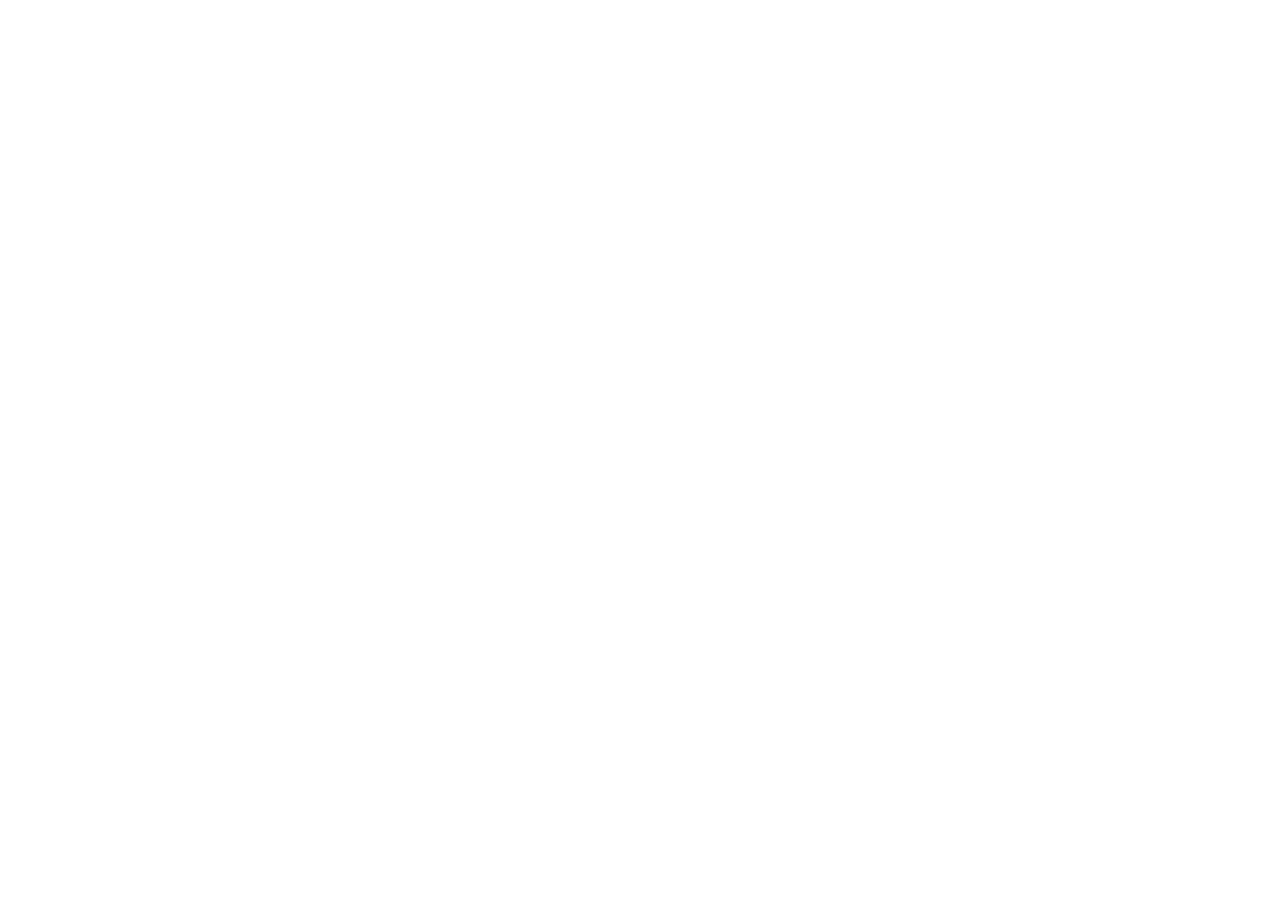
==== index.html @ 32973994 "Setup del proyecto" ====
<!DOCTYPE html>
<html lang="en">
<head>
    <meta charset="UTF-8">
    <meta http-equiv="X-UA-Compatible" content="IE=edge">
    <meta name="viewport" content="width=device-width, initial-scale=1.0">
    <title>Document</title>
</head>
<body>
    
</body>
</html>
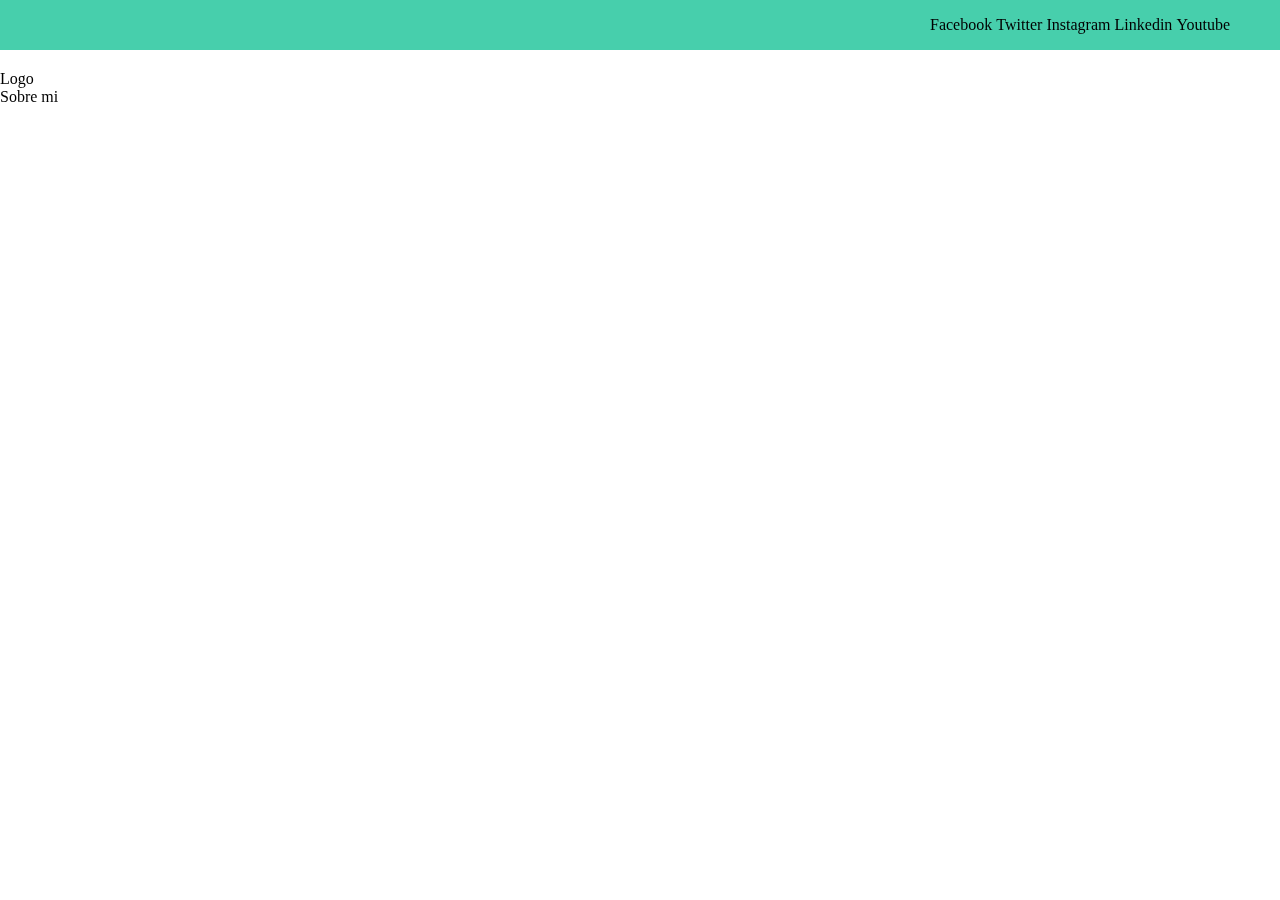
==== commit b8c29095: "Estilos en el header" ====
--- a/index.html
+++ b/index.html
@@ -4,9 +4,28 @@
     <meta charset="UTF-8">
     <meta http-equiv="X-UA-Compatible" content="IE=edge">
     <meta name="viewport" content="width=device-width, initial-scale=1.0">
-    <title>Document</title>
+    <title>Mi blog</title>
+    <link rel="stylesheet" href="/css/main.css">
 </head>
 <body>
-    
+    <header>
+        <section class="header-icons-container">
+            <div class="icons">
+                <a href="/">Facebook</a>
+                <a href="/">Twitter</a>
+                <a href="/">Instagram</a>
+                <a href="/">Linkedin</a>
+                <a href="/">Youtube</a>
+            </div>
+        </section>
+        <nav>
+            <section class="nav-logo-container">
+                <a href="/">Logo</a>
+            </section>
+            <section class="profile-link">
+                <a href="perfil.html">Sobre mi</a>
+            </section>
+        </nav>
+    </header>
 </body>
 </html>--- a/css/main.css
+++ b/css/main.css
@@ -0,0 +1,36 @@
+body {
+    margin: 0;
+    padding: 0;
+    position: fixed;
+    top: 0;
+    bottom: 0;
+    left: 0;
+    right: 0;
+}
+a {
+    text-decoration: none;
+    display: inline;
+    color: black;
+}
+header {
+    width: 100%;
+    height: 140px;
+    display: grid;
+    grid-template-rows: 1fr 1fr;
+}
+header .header-icons-container {
+    width: 100%;
+    height: 50px;
+    display: grid;
+    background-color: #47cfac;
+}
+header .header-icons-container .icons {
+    width: 300px;
+    height: auto;
+    display: flex;
+    justify-items: flex-end;
+    align-items: center;
+    justify-content: space-between;
+    justify-self: end;
+    margin-right: 50px;
+}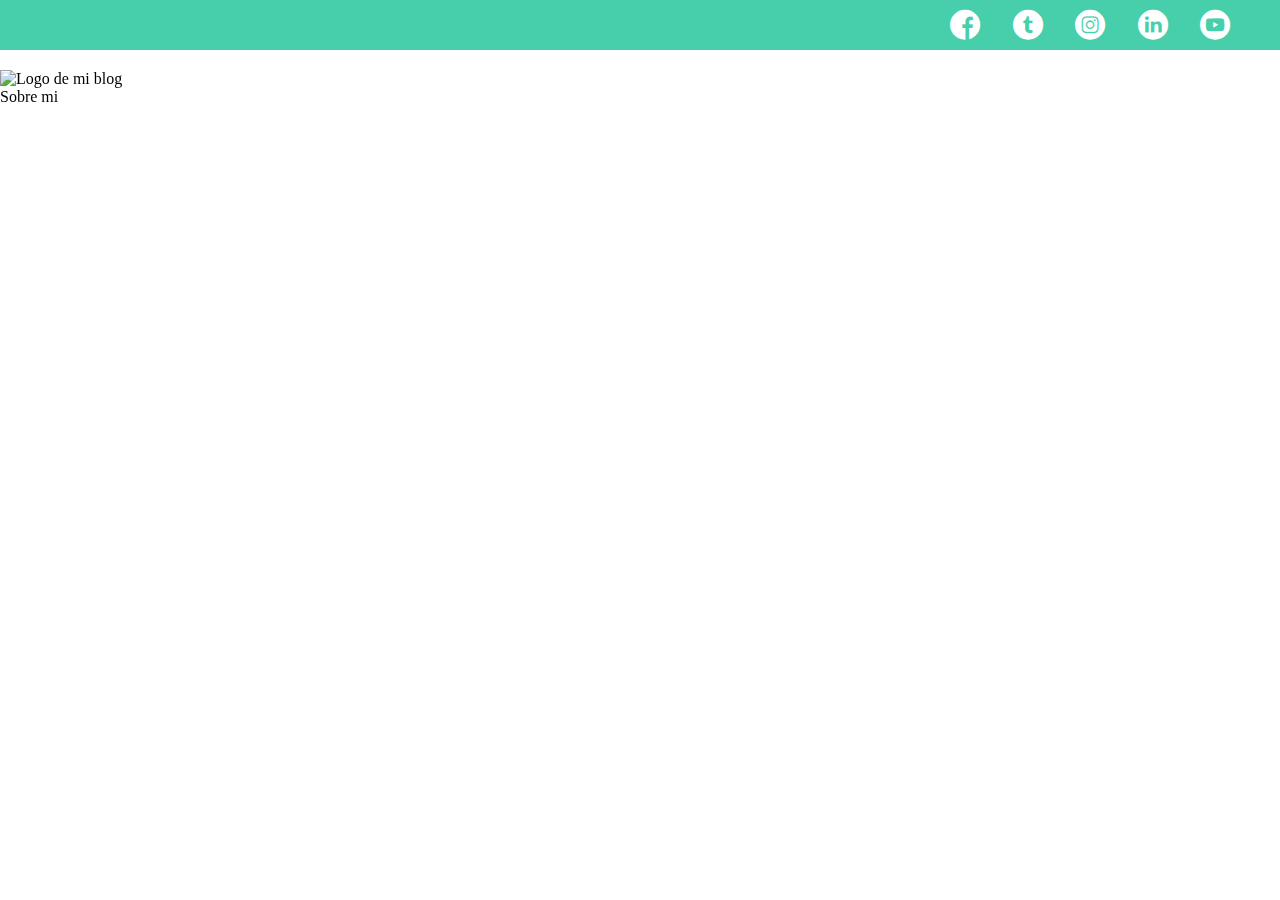
==== commit 52380e08: "Agregando iconos" ====
--- a/index.html
+++ b/index.html
@@ -6,21 +6,22 @@
     <meta name="viewport" content="width=device-width, initial-scale=1.0">
     <title>Mi blog</title>
     <link rel="stylesheet" href="/css/main.css">
+    <link rel="stylesheet" href="/css/font/flaticon.css">
 </head>
 <body>
     <header>
         <section class="header-icons-container">
             <div class="icons">
-                <a href="/">Facebook</a>
-                <a href="/">Twitter</a>
-                <a href="/">Instagram</a>
-                <a href="/">Linkedin</a>
-                <a href="/">Youtube</a>
+                <a href="/"><span class="flaticon-001-facebook"></span></a>
+                <a href="/"><span class="flaticon-002-twitter"></span></a>
+                <a href="/"><span class="flaticon-011-instagram"></span></a>
+                <a href="/"><span class="flaticon-010-linkedin"></span></a>
+                <a href="/"><span class="flaticon-008-youtube"></span></a>
             </div>
         </section>
         <nav>
             <section class="nav-logo-container">
-                <a href="/">Logo</a>
+                <a href="/"><img src="" alt="Logo de mi blog"></a>
             </section>
             <section class="profile-link">
                 <a href="perfil.html">Sobre mi</a>
--- a/css/main.css
+++ b/css/main.css
@@ -33,4 +33,7 @@
     justify-content: space-between;
     justify-self: end;
     margin-right: 50px;
+}
+header .icons span {
+    color: white;
 }--- a/css/font/flaticon.css
+++ b/css/font/flaticon.css
@@ -0,0 +1,46 @@
+	/*
+  	Flaticon icon font: Flaticon
+  	Creation date: 20/12/2018 09:27
+  	*/
+
+@font-face {
+  font-family: "Flaticon";
+  src: url("./Flaticon.eot");
+  src: url("./Flaticon.eot?#iefix") format("embedded-opentype"),
+       url("./Flaticon.woff") format("woff"),
+       url("./Flaticon.ttf") format("truetype"),
+       url("./Flaticon.svg#Flaticon") format("svg");
+  font-weight: normal;
+  font-style: normal;
+}
+
+@media screen and (-webkit-min-device-pixel-ratio:0) {
+  @font-face {
+    font-family: "Flaticon";
+    src: url("./Flaticon.svg#Flaticon") format("svg");
+  }
+}
+
+[class^="flaticon-"]:before, [class*=" flaticon-"]:before,
+[class^="flaticon-"]:after, [class*=" flaticon-"]:after {   
+  font-family: Flaticon;
+        font-size: 30px;
+font-style: normal;
+margin-left: 20px;
+}
+
+.flaticon-001-facebook:before { content: "\f100"; }
+.flaticon-002-twitter:before { content: "\f101"; }
+.flaticon-003-whatsapp:before { content: "\f102"; }
+.flaticon-004-groupme:before { content: "\f103"; }
+.flaticon-005-kik:before { content: "\f104"; }
+.flaticon-006-skype:before { content: "\f105"; }
+.flaticon-007-periscope:before { content: "\f106"; }
+.flaticon-008-youtube:before { content: "\f107"; }
+.flaticon-009-itunes:before { content: "\f108"; }
+.flaticon-010-linkedin:before { content: "\f109"; }
+.flaticon-011-instagram:before { content: "\f10a"; }
+.flaticon-012-messenger:before { content: "\f10b"; }
+.flaticon-013-twitter-1:before { content: "\f10c"; }
+.flaticon-014-snapchat:before { content: "\f10d"; }
+.flaticon-015-reddit:before { content: "\f10e"; }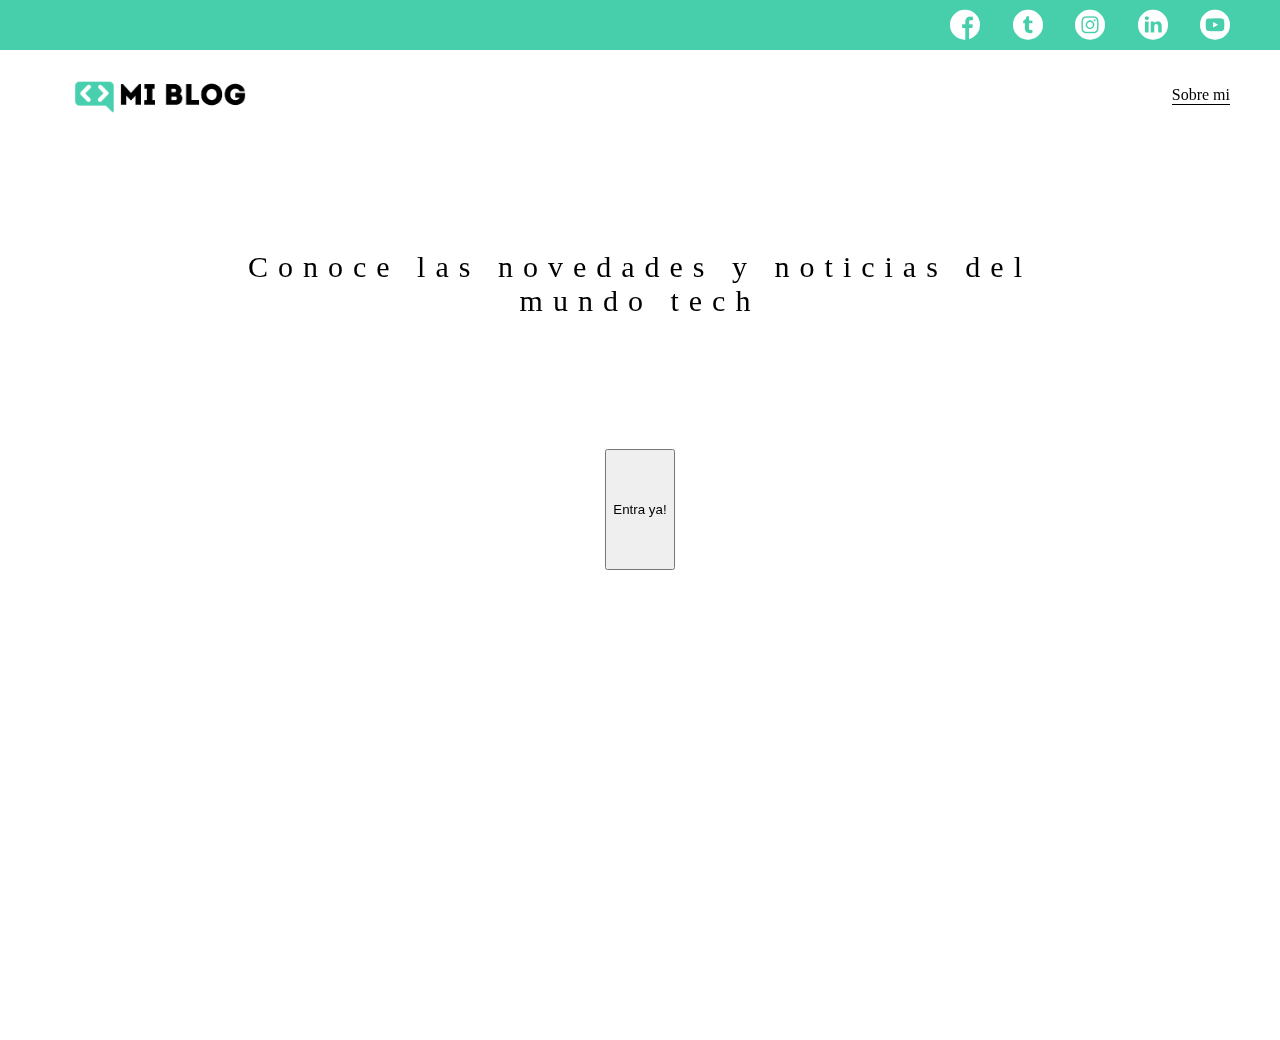
==== commit 6d6a1d48: "Creando el main" ====
--- a/index.html
+++ b/index.html
@@ -21,12 +21,20 @@
         </section>
         <nav>
             <section class="nav-logo-container">
-                <a href="/"><img src="" alt="Logo de mi blog"></a>
+                <a href="/"><img src="/Assets/img/Logo-negro.png" alt="Logo de mi blog"></a>
             </section>
             <section class="profile-link">
                 <a href="perfil.html">Sobre mi</a>
             </section>
         </nav>
     </header>
+    <main class="home-main">
+        <section>
+            <p class="home-main-text">Conoce las novedades y noticias del mundo tech</p>
+            <button class="home-main-button">
+                <a href="blogs.html">Entra ya!</a>
+            </button>
+        </section>
+    </main>
 </body>
 </html>--- a/css/main.css
+++ b/css/main.css
@@ -36,4 +36,47 @@
 }
 header .icons span {
     color: white;
+}
+nav {
+    display: grid;
+    grid-template-columns: 1fr 1fr;
+    height: 90px;
+}
+nav .nav-logo-container {
+    margin-left: 50px;
+}
+nav .nav-logo-container img {
+    width: 220px;
+    margin-top: 10px;
+}
+nav .profile-link {
+    display: flex;
+    align-items: center;
+    justify-content: flex-end;
+    margin-right: 50px;
+}
+nav .profile-link a {
+    color: black;
+    border-bottom: 1px solid black;
+}
+
+
+.home-main {
+    display: grid;
+    grid-template-columns: 1fr 4fr 1fr;
+    height: 100%;
+}
+.home-main section {
+    display: grid;
+    grid-column: 2;
+    justify-items: center;
+    height: 350px;
+    margin-top: 80px;
+}
+.home-main-text {
+    font-size: 30px;
+    font-weight: 700px;
+    letter-spacing: 10px;
+    color: black;
+    text-align: center;
 }